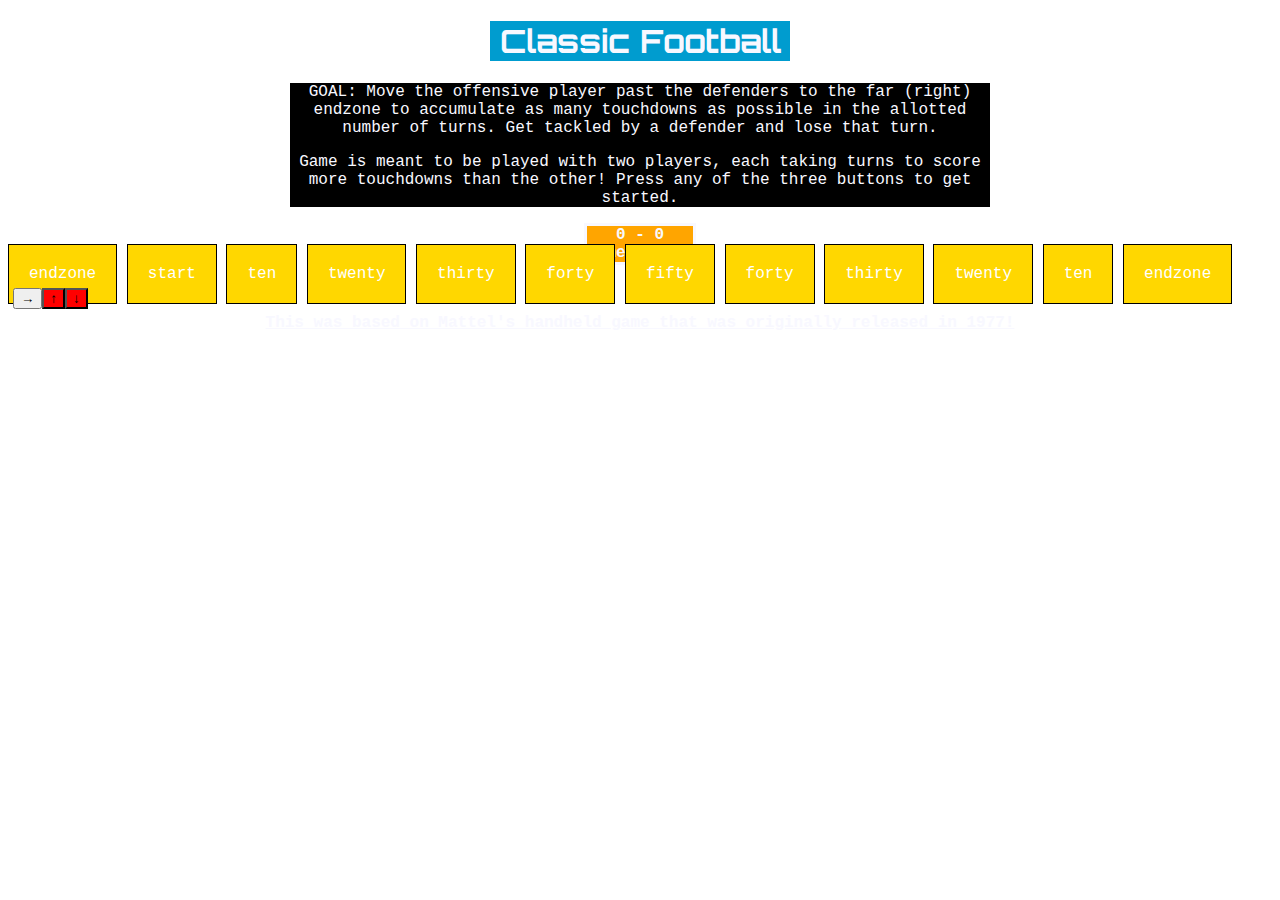
==== index.html @ ca01507b "footballField class defined" ====
<!DOCTYPE html>
<html lang="en">
<head>
    <meta charset="UTF-8">
    <meta name="viewport" content="width=device-width, initial-scale=1.0">
    <title>FOOTBALL</title>
    <script src="https://code.jquery.com/jquery-3.5.1.min.js" integrity="sha256-9/aliU8dGd2tb6OSsuzixeV4y/faTqgFtohetphbbj0=" crossorigin="anonymous"></script>
    <link rel="stylesheet" href="css/main.css">
</head>
<body>
    <div id="header"> 
        <h1>Classic Football</h1>
    </div>
    <div class="instructions">
        <p>GOAL: Move the offensive player past the defenders to the far (right) endzone to accumulate as many touchdowns as possible in the allotted number of turns. Get tackled by a defender and lose that turn. 
            <aside>Game is meant to be played with two players, each taking turns to score more touchdowns than the other! Press any of the three buttons to get started.</aside>
        </p>
    </div>
    <div class="scoreboard">
        <div id="score">
            <span>0</span> - <span>0</span>
        </div>
        <div id="teams">
            <span>Home</span> - <span>Away</span>
        </div>
    </div>
    <div class="footballField">endzone</div> 
    <div class="footballField">start</div>
    <div class="footballField">ten</div>
    <div class="footballField">twenty</div>
    <div class="footballField">thirty</div>
    <div class="footballField">forty</div>
    <div class="footballField">fifty</div>
    <div class="footballField">forty</div>
    <div class="footballField">thirty</div>
    <div class="footballField">twenty</div>
    <div class="footballField">ten</div>
    <div class="footballField">endzone</div>
    <div class="buttons">
        <button id="goRight">&rarr;</button>
        <button id="goUp">&uarr;</button>
        <button id="goDown">&darr;</button>
    </div>
    <footer>
        <a href="https://www.handheldmuseum.com/Mattel/FB.htm" target="_blank">This was based on Mattel's handheld game that was originally released in 1977!</a>
    </footer>
</body>
<script src="js/app.js" async defer></script>
</html>
---- css/main.css ----
@import url('https://fonts.googleapis.com/css2?family=Orbitron:wght@800&display=swap');

body {
    background-image: url("https://media.moddb.com/images/groups/1/4/3338/grass3_blur.jpg");
    font-family: 'Courier New', Courier, monospace;
}

.instructions, footer {
    text-align: center;
    color: ghostwhite;
}

.instructions {
    background-color: black;
    width: 700px;
    margin: auto;
}

#header {
    position: relative;
    background-color: rgb(0, 156, 207);
    color: ghostwhite;
    margin: auto;
    text-align: center;
    width: 300px;
    font-family: 'Orbitron', sans-serif;
}

.scoreboard {
    text-align: center;
    background-color: orange;
    color: ghostwhite;
    border-style: solid;
    display: table;
    margin: auto;
    font-weight: bold;
}

footer {
    flex-shrink: 0;
    font-weight: bold;
}

a {
    color: ghostwhite;
  }

.buttons {
    display: flex;
    display: inline-flex;
    font-weight: bold;
    padding: 5px;
    color: white;
    font-size: larger;
}

#goUp, #goDown {
    background-color: red;
    display: flex;
    display: inline-flex;
    flex-direction: column;
}

.footballField {
    background-color: gold;
    border: 1px solid black;
    display: inline;
    flex-direction: row;
    text-align: justify;
    color: white;
    padding: 20px;
    margin: 0px;
}
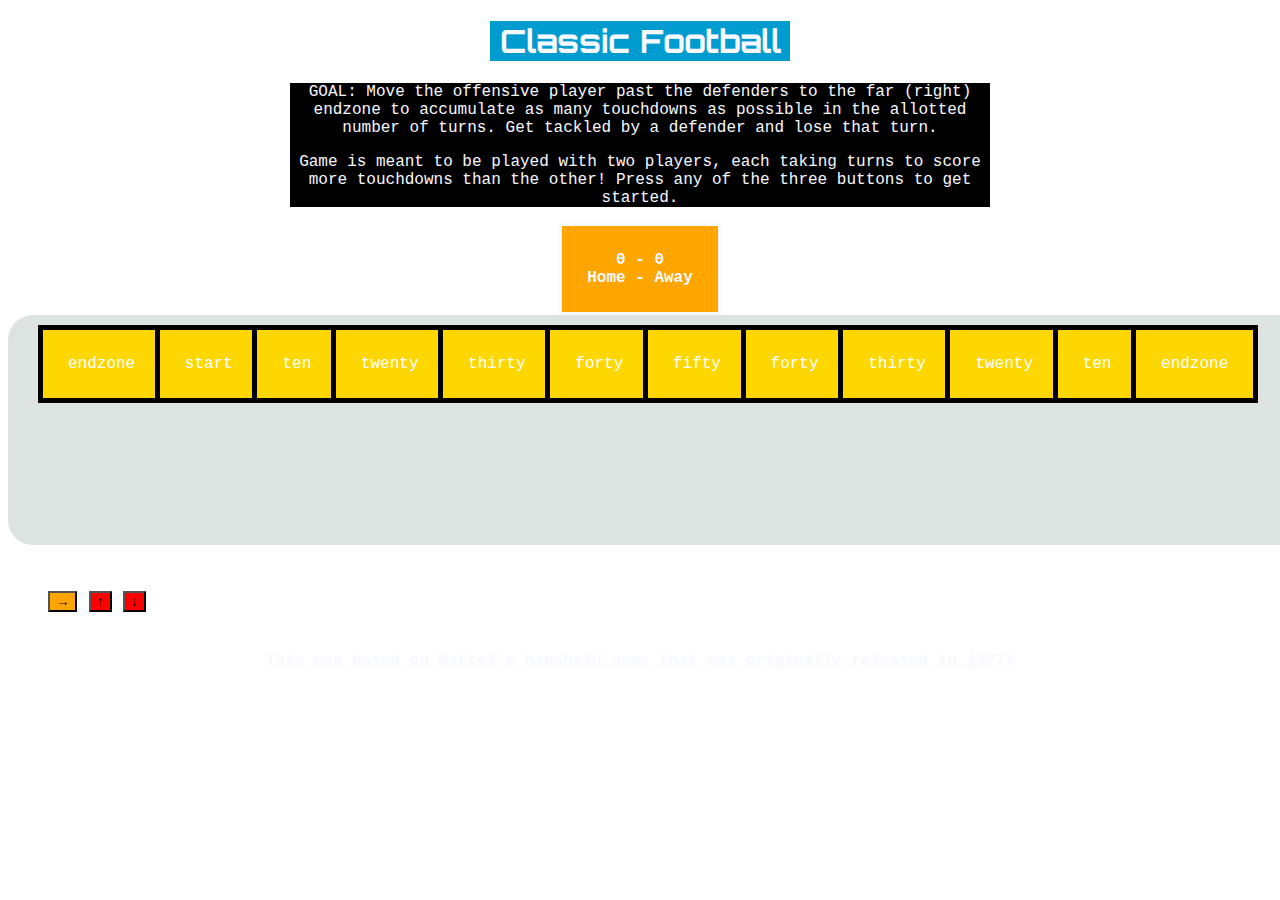
==== commit ff2726e9: "first tuesday push" ====
--- a/index.html
+++ b/index.html
@@ -24,18 +24,20 @@
             <span>Home</span> - <span>Away</span>
         </div>
     </div>
-    <div class="footballField">endzone</div> 
-    <div class="footballField">start</div>
-    <div class="footballField">ten</div>
-    <div class="footballField">twenty</div>
-    <div class="footballField">thirty</div>
-    <div class="footballField">forty</div>
-    <div class="footballField">fifty</div>
-    <div class="footballField">forty</div>
-    <div class="footballField">thirty</div>
-    <div class="footballField">twenty</div>
-    <div class="footballField">ten</div>
-    <div class="footballField">endzone</div>
+    <div class="container">
+        <div class="footballField">endzone</div> 
+        <div class="footballField">start</div>
+        <div class="footballField">ten</div>
+        <div class="footballField">twenty</div>
+        <div class="footballField">thirty</div>
+        <div class="footballField">forty</div>
+        <div class="footballField">fifty</div>
+        <div class="footballField">forty</div>
+        <div class="footballField">thirty</div>
+        <div class="footballField">twenty</div>
+        <div class="footballField">ten</div>
+        <div class="footballField">endzone</div>
+    </div>
     <div class="buttons">
         <button id="goRight">&rarr;</button>
         <button id="goUp">&uarr;</button>
--- a/css/main.css
+++ b/css/main.css
@@ -32,8 +32,9 @@
     color: ghostwhite;
     border-style: solid;
     display: table;
-    margin: auto;
+    margin: 0 auto;
     font-weight: bold;
+    padding: 25px;
 }
 
 footer {
@@ -47,11 +48,15 @@
 
 .buttons {
     display: flex;
-    display: inline-flex;
+    display: block;
     font-weight: bold;
-    padding: 5px;
+    padding: 40px;
     color: white;
     font-size: larger;
+}
+
+#goRight {
+    background-color: orange;
 }
 
 #goUp, #goDown {
@@ -63,11 +68,21 @@
 
 .footballField {
     background-color: gold;
-    border: 1px solid black;
+    border: 5px solid black;
     display: inline;
     flex-direction: row;
-    text-align: justify;
+    text-align: center;
     color: white;
-    padding: 20px;
-    margin: 0px;
+    padding: 25px;
+    margin: 50px -10px 50px -10px;
+}
+
+.container {
+    background-color: rgb(220, 227, 225);
+    display: inline-block;
+    width: 100%;
+    height: 150px;
+    border-radius: 25px;
+    contain: strict;
+    padding: 40px;
 }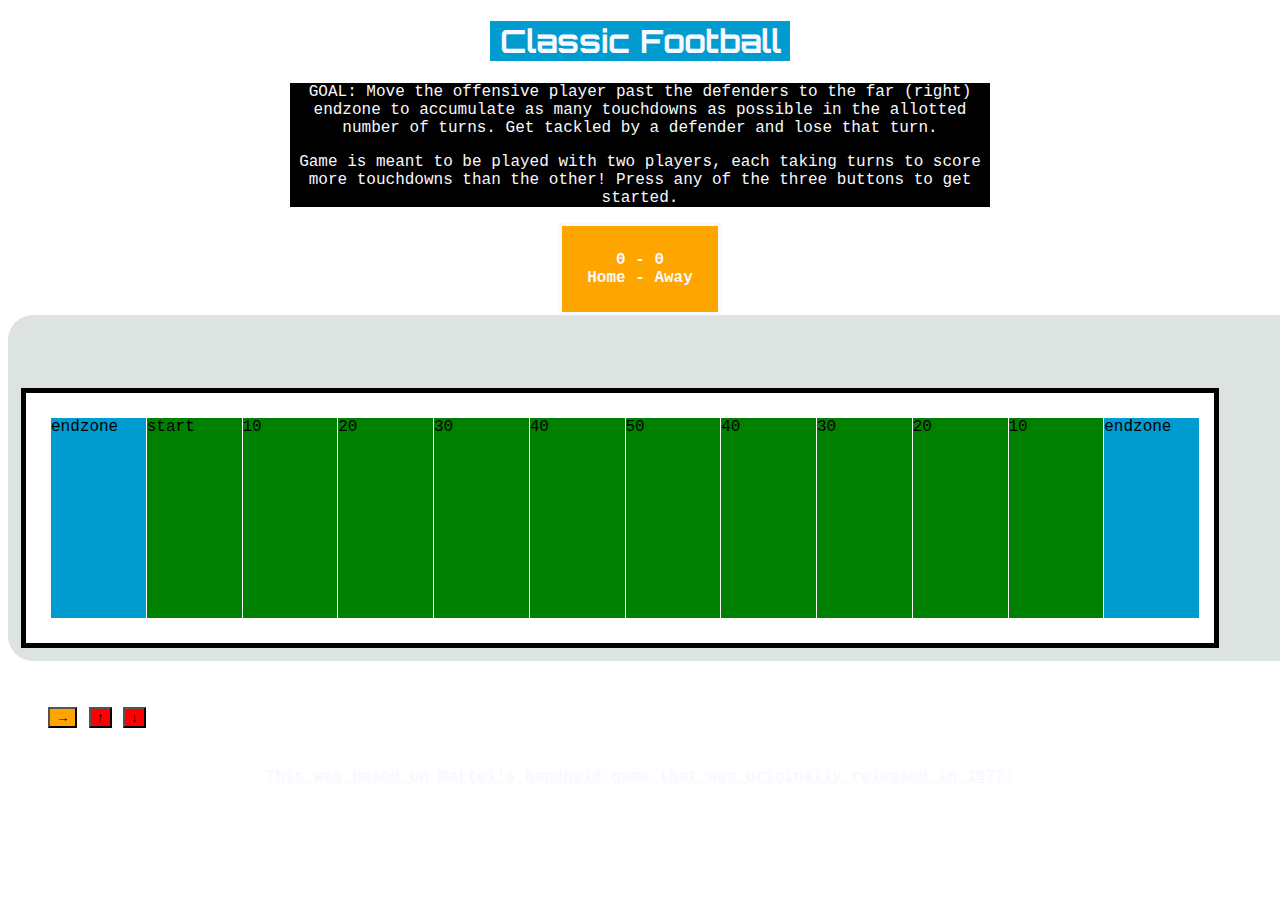
==== commit a63883f0: "page updated" ====
--- a/index.html
+++ b/index.html
@@ -24,19 +24,21 @@
             <span>Home</span> - <span>Away</span>
         </div>
     </div>
-    <div class="container">
-        <div class="footballField">endzone</div> 
-        <div class="footballField">start</div>
-        <div class="footballField">ten</div>
-        <div class="footballField">twenty</div>
-        <div class="footballField">thirty</div>
-        <div class="footballField">forty</div>
-        <div class="footballField">fifty</div>
-        <div class="footballField">forty</div>
-        <div class="footballField">thirty</div>
-        <div class="footballField">twenty</div>
-        <div class="footballField">ten</div>
-        <div class="footballField">endzone</div>
+    <div id="flexContainer">
+        <div class="field">
+            <div>endzone</div>
+            <div>start</div>
+            <div>10</div>
+            <div>20</div>
+            <div>30</div>
+            <div>40</div>
+            <div>50</div>
+            <div>40</div>
+            <div>30</div>
+            <div>20</div>
+            <div>10</div>
+            <div>endzone</div>
+        </div>
     </div>
     <div class="buttons">
         <button id="goRight">&rarr;</button>
--- a/css/main.css
+++ b/css/main.css
@@ -66,23 +66,36 @@
     flex-direction: column;
 }
 
-.footballField {
-    background-color: gold;
-    border: 5px solid black;
-    display: inline;
-    flex-direction: row;
-    text-align: center;
-    color: white;
-    padding: 25px;
-    margin: 50px -10px 50px -10px;
-}
-
-.container {
+#flexContainer {
     background-color: rgb(220, 227, 225);
     display: inline-block;
     width: 100%;
-    height: 150px;
+    height: 300px;
     border-radius: 25px;
     contain: strict;
-    padding: 40px;
+    padding: 23px;
+}
+
+.field {
+    background-color: white;
+    border: 5px solid black;
+    display: inline-grid;
+    grid-template-columns: 8.33% 8.33% 8.33% 8.33% 8.33% 8.33% 8.33% 8.33% 8.33% 8.33% 8.33% 8.33%;
+    grid-column-gap: 1px;
+    color: black;
+    padding: 25px;
+    margin: 50px -10px 50px -10px;
+    width: 90%;
+    height: 200px;
+}
+
+.field > :nth-child(1), .field > :nth-child(12) {
+    background-color: rgb(0, 156, 207);
+    height: 100%;
+}
+
+.field > :nth-child(n + 2):nth-child(-n + 11) {
+    background-color: green;
+    height: 100%;
+    border: 10px white;
 }